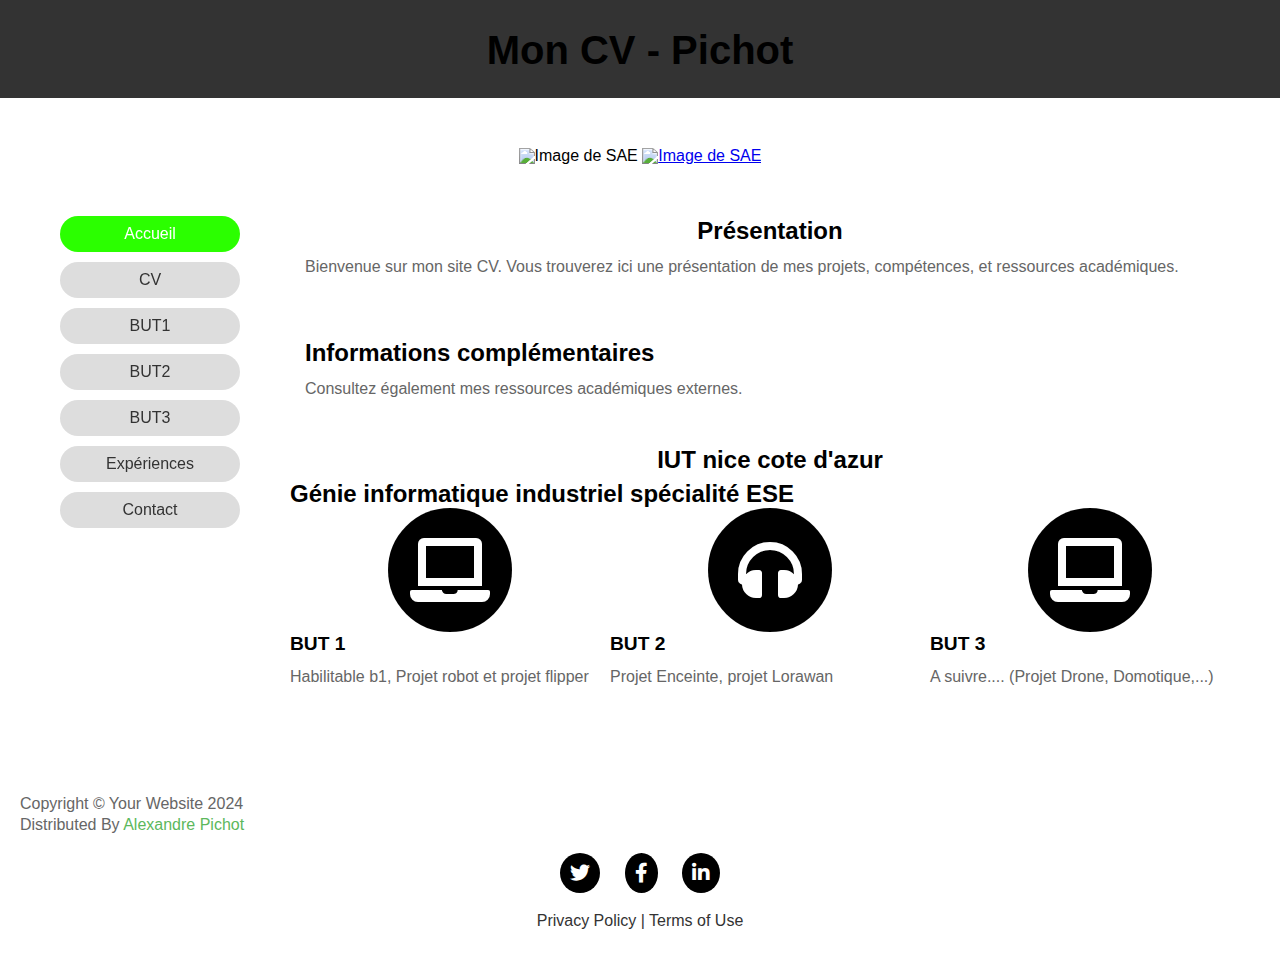
==== index.html @ b01f1642 "premier commit" ====
<!DOCTYPE html>
<html lang="fr">

<head>
    <meta charset="UTF-8">
    <meta name="viewport" content="width=device-width, initial-scale=1.0">
    <title>Site CV</title>
    <!-- LOGO AP-->
    <link rel="icon" type="image/x-icon" href="/assets/Index/AP.png" />
    <!-- mettre des emoji font awesome -->
    <link rel="stylesheet" href="https://cdnjs.cloudflare.com/ajax/libs/font-awesome/5.15.4/css/all.min.css">
    <link rel="stylesheet" href="css/styles.css">
</head>

<body>
    <header>
        <h1>Mon CV - Pichot</h1>
    </header>
    <div class="container">
        <!-- Menu de navigation latérale -->
        <nav class="sidebar">
            <ul>
                <li><a href="index.html" class="active">Accueil</a></li>
                <li><a href="CV.html">CV</a></li>
                <li><a href="BUT1.html">BUT1</a></li>
                <li><a href="BUT2.html">BUT2</a></li>
                <li><a href="BUT3.html">BUT3</a></li>
                <li><a href="Experience.html">Expériences</a></li>
                <li><a href="Contact.html">Contact</a></li>
            </ul>
        </nav>

        <!-- Contenu principal -->

        <img src="/assets/Index/logo-iut-couleur.png" alt="Image de SAE" title="Ceci est une image d'un projet SAE réalisé en BUT1."
            width=10% height=10%> <!-- 15 -->
        <!-- 13 -->
        <a href="https://iut.univ-cotedazur.fr/">
            <img src="/assets/Index/logo-iut-couleur.png" alt="Image de SAE" title="IUT" width=10% height=10%> <!-- 15 -->
        </a>

        <section class="main-content">
            <article>
                <h2>Présentation</h2>
                <p>Bienvenue sur mon site CV. Vous trouverez ici une présentation de mes projets, compétences, et
                    ressources académiques.</p>
            </article>
            <aside>
                <h3>Informations complémentaires</h3>
                <p>Consultez également mes ressources académiques externes</a>.</p>
            </aside>

            <h2>IUT nice cote d'azur</h2>
            <h3>Génie informatique industriel spécialité ESE</h3>


            <div class="grid-container">
                <div class="BUT1">

                    <div class="row text-center">
                        <span class="fa-stack fa-4x">
                            <i class="fa fa-circle fa-stack-2x"></i>
                            <a href="/BUT1.html">
                                <i class="fas fa-laptop fa-stack-1x fa-inverse"></i></a>
                        </span>
                        <h4>BUT 1</h4>
                        <p>Habilitable b1, Projet robot et projet flipper</p>
                    </div>
                </div>
                <div class="BUT2">
                    <div class="col-md-4">
                        <span class="fa-stack fa-4x">
                            <i class="fas fa-circle fa-stack-2x"></i>
                            <a href="/BUT2.html">
                                <i class="fa fa-headphones fa-stack-1x fa-inverse"></i></a>
                        </span>
                        <h4 class="my-3">BUT 2</h4>
                        <p class="text-muted">Projet Enceinte, projet Lorawan</p>
                    </div>
                </div>
                <div class="BUT3">
                    <div class="col-md-4">
                        <span class="fa-stack fa-4x">
                            <i class="fas fa-circle fa-stack-2x"></i>
                            <a href="/BUT3.html">
                                <i class="fas fa-laptop fa-stack-1x fa-inverse"></i></a>
                        </span>
                        <h4>BUT 3</h4>
                        <p>A suivre.... (Projet Drone, Domotique,...)</p>
                    </div>
                </div>
            </div>





        </section>
    </div>



    <!-- Footer-->
    <footer class="footer">
        <div class="footer-content">
            <p>Copyright © Your Website 2024</p>
            <p>Distributed By <a href="#">Alexandre Pichot</a></p>
        </div>

        <div class="footer-icons">
            <a href="#"><i class="fab fa-twitter"></i></a>
            <a href="#"><i class="fab fa-facebook-f"></i></a>
            <a href="#"><i class="fab fa-linkedin-in"></i></a>
        </div>

        <div class="footer-links">
            Privacy Policy
            <span>|</span>
            Terms of Use
        </div>
    </footer>

</body>

</html>
---- css/styles.css ----
/* Configuration de la structure HTML5 */
body {
  font-family: Arial, sans-serif;
  font-size: 16px;
  margin: 0;
  padding: 0;
  line-height: 1;
  background-color: #ffffff;
  color: black;
}

header {
  background-color: #333;
  color: #fff;
  text-align: center;
  padding: 3px 0;
}

p {
  color: #666;
  text-align: left;
  font-size: 1em;
}

article {
  color: black;
  padding: 15px;
  margin-bottom: 20px;
}

aside {
  color: black;
  padding: 15px;
}

h1 {
  color: black;
  font-size: 2.5em;
  margin-bottom: 25px;
}

h2 {
  font-size: 1.5em;
  margin-bottom: 10px;
}
h3 {
  text-align: left;
  font-size: 1.5em;
  margin: 0px ;
}
h4 {
  text-align: left;
  font-size: 1.2em;
    margin: 0px ;
}

/* Menu de navigation latérale */
.sidebar {
  width: 200px;
  padding: 0px;
  height: 500px;
  position: fixed;
  top: 200px;
  /* Ajustement pour le header */
  overflow-y: auto;
}

.sidebar ul {
  list-style-type: none;
  padding: 0;
}

.sidebar ul li {
  margin: 10px;
}

.sidebar ul li a {
  text-decoration: none;
  color: #333;
  display: block;
  padding: 10px;
  background-color: #ddd;
  border-radius: 30px;
}

.sidebar ul li a:hover,
.sidebar ul li a.active {
  background-color: #2bff00;
  color: #fff;
}

/* Contenu principal */
.main-content {
  color: black;
  margin-left: 220px;
  /* Espace pour le menu latéral */
  padding: 20px;
  width: calc(100% - 220px);
}




/* bulles info but1,but2 et but3 */

.container {
  text-align: center;
  padding: 50px;
}

.grid-container {
  display: grid;
  grid-template-columns: 33.3333% 33.3333% 33.3333%;
  grid-template-rows: 1fr;
  gap: 0px 0px;
  grid-template-areas:
    "BUT1 BUT2 BUT3";

}

.BUT1 {
  grid-area: BUT1;
}

.BUT2 {
  grid-area: BUT2;
}

.BUT3 {
  grid-area: BUT3;
}

.col-md-4 {
  fill: yellow
}

/*
.subtitle {
  font-style: italic;
  color: #666;
  margin-bottom: 40px;
}

.content {
  display: flex;
  justify-content: center;
  gap: 50px;
}

.block {
  background-color: rgb(255, 255, 255);
  border-radius: 200px;
  padding: 20px;
  width: 200px;
  text-align: center;
}

.icon-container {
  background-color: #00ff15;
  color: black;
  border-radius: 90%;
  width: 80px;
  height: 80px;
  margin: 0 auto 20px;
  display: flex;
  justify-content: center;
  align-items: center;
}

.icon-container img {
  width: 50px;
  height: 50px;
}



.services {
  margin-left: 20px;
}

.services ul {
  list-style: none;
  padding: 0;
}

.services li {
  margin: 10px 0;
  font-size: 18px;
}
*/


/* Pied de page */
.footer {
  text-align: center;
  padding: 20px;
  color: #333;
}

.footer-content p {
  margin: 5px 0;
}

.footer-content a {
  color: #5cb85c;
  text-decoration: none;
}

.footer-content a:hover {
  text-decoration: underline;
}

/* Icônes de réseaux sociaux */
.footer-icons {
  margin: 20px 0;
}

.footer-icons a {
  margin: 0 10px;
  text-decoration: none;
  color: #333;
}

.footer-icons i {
  font-size: 20px;
  padding: 10px;
  background: #000000;
  color: #fff;
  border-radius: 50%;
  transition: background 0.4s;
}

.footer-icons i:hover {
  background: #5cb85c;
}

/* Liens de politique de confidentialité */
.footer-links {
  margin: 15px 0;
}

.footer-links a {
  text-decoration: none;
  color: #333;
  margin: 0 10px;
}

.footer-links span {
  color: #333;
}

.footer-links a:hover {
  text-decoration: underline;
}

/* fin du pied de page */


/* Info-bulle */
.info-bulle {
  position: relative;
  display: inline-block;
}

.info-bulle:hover .tooltip {
  visibility: visible;
}

.tooltip {
  visibility: hidden;
  background-color: #555;
  color: #fff;
  text-align: center;
  border-radius: 5px;
  padding: 5px;
  position: absolute;
  z-index: 1;
  bottom: 125%;
  left: 50%;
  margin-left: -60px;
  width: 120px;
}

.tooltip::after {
  content: "";
  position: absolute;
  top: 100%;
  left: 50%;
  margin-left: -5px;
  border-width: 5px;
  border-style: solid;
  border-color: #555 transparent transparent transparent;
}
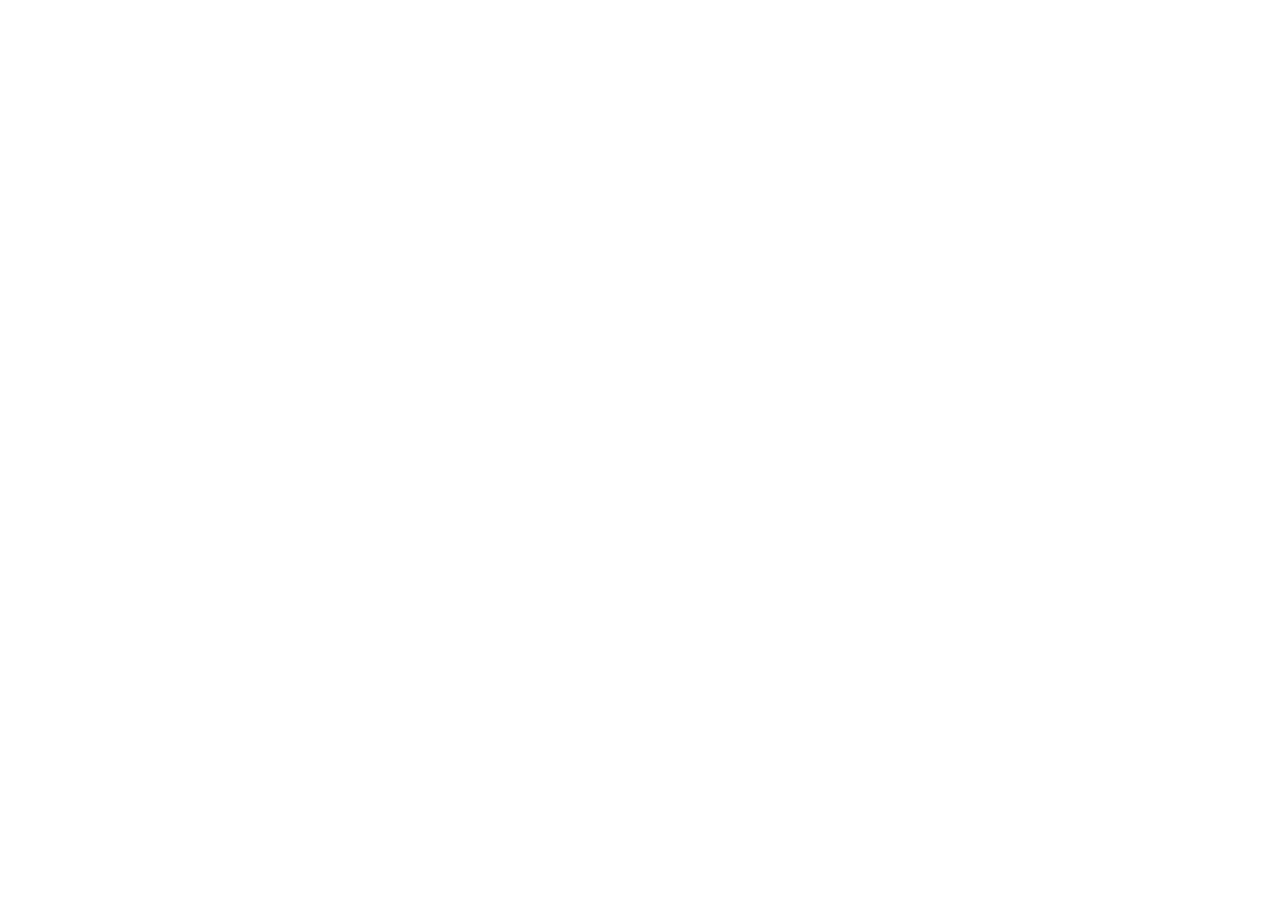
==== commit 51dacd89: "deuxieme commit" ====
--- a/index.html
+++ b/index.html
@@ -4,121 +4,13 @@
 <head>
     <meta charset="UTF-8">
     <meta name="viewport" content="width=device-width, initial-scale=1.0">
-    <title>Site CV</title>
-    <!-- LOGO AP-->
-    <link rel="icon" type="image/x-icon" href="/assets/Index/AP.png" />
-    <!-- mettre des emoji font awesome -->
-    <link rel="stylesheet" href="https://cdnjs.cloudflare.com/ajax/libs/font-awesome/5.15.4/css/all.min.css">
-    <link rel="stylesheet" href="css/styles.css">
-</head>
 
-<body>
-    <header>
-        <h1>Mon CV - Pichot</h1>
-    </header>
-    <div class="container">
-        <!-- Menu de navigation latérale -->
-        <nav class="sidebar">
-            <ul>
-                <li><a href="index.html" class="active">Accueil</a></li>
-                <li><a href="CV.html">CV</a></li>
-                <li><a href="BUT1.html">BUT1</a></li>
-                <li><a href="BUT2.html">BUT2</a></li>
-                <li><a href="BUT3.html">BUT3</a></li>
-                <li><a href="Experience.html">Expériences</a></li>
-                <li><a href="Contact.html">Contact</a></li>
-            </ul>
-        </nav>
-
-        <!-- Contenu principal -->
-
-        <img src="/assets/Index/logo-iut-couleur.png" alt="Image de SAE" title="Ceci est une image d'un projet SAE réalisé en BUT1."
-            width=10% height=10%> <!-- 15 -->
-        <!-- 13 -->
-        <a href="https://iut.univ-cotedazur.fr/">
-            <img src="/assets/Index/logo-iut-couleur.png" alt="Image de SAE" title="IUT" width=10% height=10%> <!-- 15 -->
-        </a>
-
-        <section class="main-content">
-            <article>
-                <h2>Présentation</h2>
-                <p>Bienvenue sur mon site CV. Vous trouverez ici une présentation de mes projets, compétences, et
-                    ressources académiques.</p>
-            </article>
-            <aside>
-                <h3>Informations complémentaires</h3>
-                <p>Consultez également mes ressources académiques externes</a>.</p>
-            </aside>
-
-            <h2>IUT nice cote d'azur</h2>
-            <h3>Génie informatique industriel spécialité ESE</h3>
-
-
-            <div class="grid-container">
-                <div class="BUT1">
-
-                    <div class="row text-center">
-                        <span class="fa-stack fa-4x">
-                            <i class="fa fa-circle fa-stack-2x"></i>
-                            <a href="/BUT1.html">
-                                <i class="fas fa-laptop fa-stack-1x fa-inverse"></i></a>
-                        </span>
-                        <h4>BUT 1</h4>
-                        <p>Habilitable b1, Projet robot et projet flipper</p>
-                    </div>
-                </div>
-                <div class="BUT2">
-                    <div class="col-md-4">
-                        <span class="fa-stack fa-4x">
-                            <i class="fas fa-circle fa-stack-2x"></i>
-                            <a href="/BUT2.html">
-                                <i class="fa fa-headphones fa-stack-1x fa-inverse"></i></a>
-                        </span>
-                        <h4 class="my-3">BUT 2</h4>
-                        <p class="text-muted">Projet Enceinte, projet Lorawan</p>
-                    </div>
-                </div>
-                <div class="BUT3">
-                    <div class="col-md-4">
-                        <span class="fa-stack fa-4x">
-                            <i class="fas fa-circle fa-stack-2x"></i>
-                            <a href="/BUT3.html">
-                                <i class="fas fa-laptop fa-stack-1x fa-inverse"></i></a>
-                        </span>
-                        <h4>BUT 3</h4>
-                        <p>A suivre.... (Projet Drone, Domotique,...)</p>
-                    </div>
-                </div>
-            </div>
+    <link rel="stylesheet" href="/css/styles.css">
 
 
 
 
-
-        </section>
-    </div>
-
-
-
-    <!-- Footer-->
-    <footer class="footer">
-        <div class="footer-content">
-            <p>Copyright © Your Website 2024</p>
-            <p>Distributed By <a href="#">Alexandre Pichot</a></p>
-        </div>
-
-        <div class="footer-icons">
-            <a href="#"><i class="fab fa-twitter"></i></a>
-            <a href="#"><i class="fab fa-facebook-f"></i></a>
-            <a href="#"><i class="fab fa-linkedin-in"></i></a>
-        </div>
-
-        <div class="footer-links">
-            Privacy Policy
-            <span>|</span>
-            Terms of Use
-        </div>
-    </footer>
+<body>
 
 </body>
 
--- a/css/styles.css
+++ b/css/styles.css
@@ -53,241 +53,3 @@
   font-size: 1.2em;
     margin: 0px ;
 }
-
-/* Menu de navigation latérale */
-.sidebar {
-  width: 200px;
-  padding: 0px;
-  height: 500px;
-  position: fixed;
-  top: 200px;
-  /* Ajustement pour le header */
-  overflow-y: auto;
-}
-
-.sidebar ul {
-  list-style-type: none;
-  padding: 0;
-}
-
-.sidebar ul li {
-  margin: 10px;
-}
-
-.sidebar ul li a {
-  text-decoration: none;
-  color: #333;
-  display: block;
-  padding: 10px;
-  background-color: #ddd;
-  border-radius: 30px;
-}
-
-.sidebar ul li a:hover,
-.sidebar ul li a.active {
-  background-color: #2bff00;
-  color: #fff;
-}
-
-/* Contenu principal */
-.main-content {
-  color: black;
-  margin-left: 220px;
-  /* Espace pour le menu latéral */
-  padding: 20px;
-  width: calc(100% - 220px);
-}
-
-
-
-
-/* bulles info but1,but2 et but3 */
-
-.container {
-  text-align: center;
-  padding: 50px;
-}
-
-.grid-container {
-  display: grid;
-  grid-template-columns: 33.3333% 33.3333% 33.3333%;
-  grid-template-rows: 1fr;
-  gap: 0px 0px;
-  grid-template-areas:
-    "BUT1 BUT2 BUT3";
-
-}
-
-.BUT1 {
-  grid-area: BUT1;
-}
-
-.BUT2 {
-  grid-area: BUT2;
-}
-
-.BUT3 {
-  grid-area: BUT3;
-}
-
-.col-md-4 {
-  fill: yellow
-}
-
-/*
-.subtitle {
-  font-style: italic;
-  color: #666;
-  margin-bottom: 40px;
-}
-
-.content {
-  display: flex;
-  justify-content: center;
-  gap: 50px;
-}
-
-.block {
-  background-color: rgb(255, 255, 255);
-  border-radius: 200px;
-  padding: 20px;
-  width: 200px;
-  text-align: center;
-}
-
-.icon-container {
-  background-color: #00ff15;
-  color: black;
-  border-radius: 90%;
-  width: 80px;
-  height: 80px;
-  margin: 0 auto 20px;
-  display: flex;
-  justify-content: center;
-  align-items: center;
-}
-
-.icon-container img {
-  width: 50px;
-  height: 50px;
-}
-
-
-
-.services {
-  margin-left: 20px;
-}
-
-.services ul {
-  list-style: none;
-  padding: 0;
-}
-
-.services li {
-  margin: 10px 0;
-  font-size: 18px;
-}
-*/
-
-
-/* Pied de page */
-.footer {
-  text-align: center;
-  padding: 20px;
-  color: #333;
-}
-
-.footer-content p {
-  margin: 5px 0;
-}
-
-.footer-content a {
-  color: #5cb85c;
-  text-decoration: none;
-}
-
-.footer-content a:hover {
-  text-decoration: underline;
-}
-
-/* Icônes de réseaux sociaux */
-.footer-icons {
-  margin: 20px 0;
-}
-
-.footer-icons a {
-  margin: 0 10px;
-  text-decoration: none;
-  color: #333;
-}
-
-.footer-icons i {
-  font-size: 20px;
-  padding: 10px;
-  background: #000000;
-  color: #fff;
-  border-radius: 50%;
-  transition: background 0.4s;
-}
-
-.footer-icons i:hover {
-  background: #5cb85c;
-}
-
-/* Liens de politique de confidentialité */
-.footer-links {
-  margin: 15px 0;
-}
-
-.footer-links a {
-  text-decoration: none;
-  color: #333;
-  margin: 0 10px;
-}
-
-.footer-links span {
-  color: #333;
-}
-
-.footer-links a:hover {
-  text-decoration: underline;
-}
-
-/* fin du pied de page */
-
-
-/* Info-bulle */
-.info-bulle {
-  position: relative;
-  display: inline-block;
-}
-
-.info-bulle:hover .tooltip {
-  visibility: visible;
-}
-
-.tooltip {
-  visibility: hidden;
-  background-color: #555;
-  color: #fff;
-  text-align: center;
-  border-radius: 5px;
-  padding: 5px;
-  position: absolute;
-  z-index: 1;
-  bottom: 125%;
-  left: 50%;
-  margin-left: -60px;
-  width: 120px;
-}
-
-.tooltip::after {
-  content: "";
-  position: absolute;
-  top: 100%;
-  left: 50%;
-  margin-left: -5px;
-  border-width: 5px;
-  border-style: solid;
-  border-color: #555 transparent transparent transparent;
-}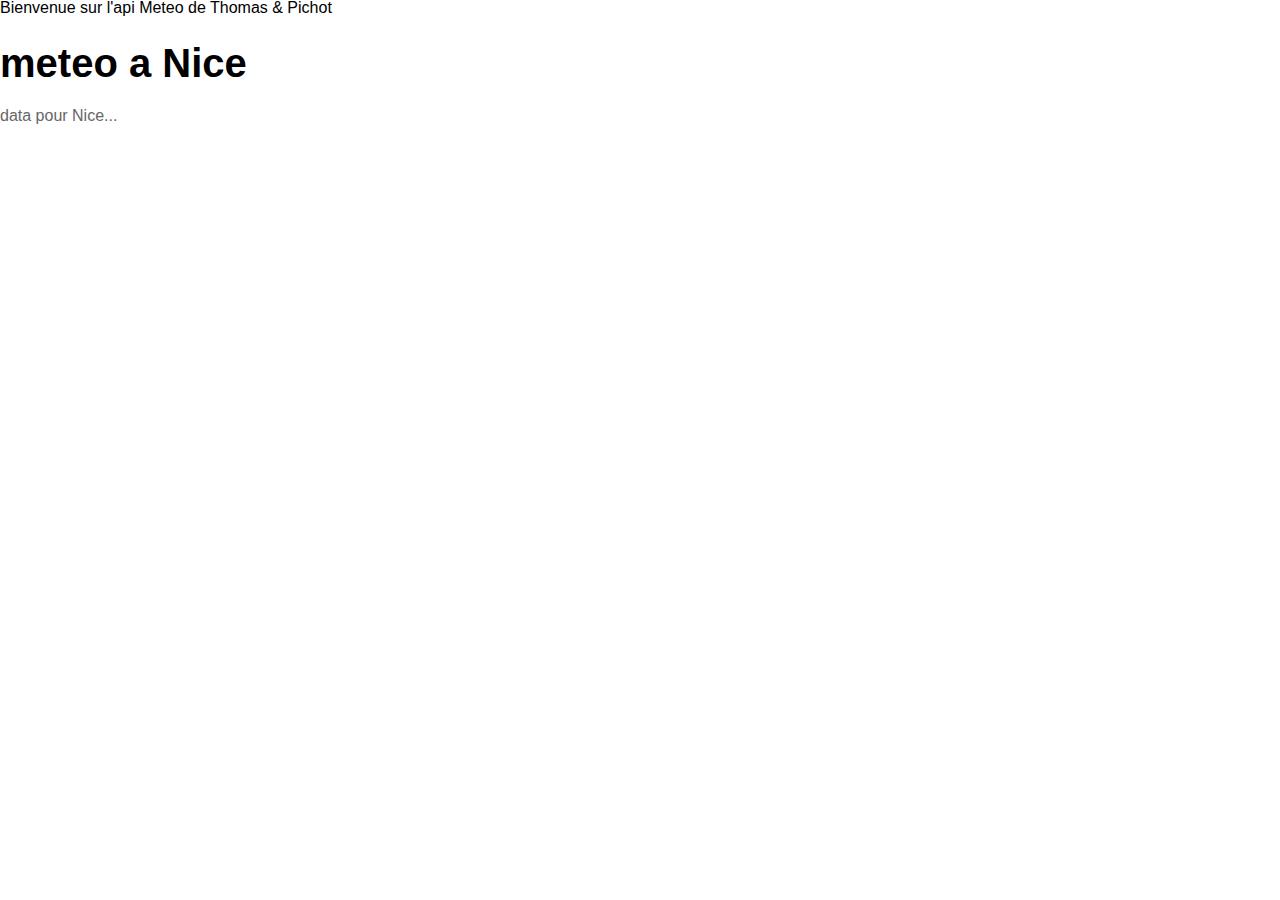
==== commit 1c39aac2: "meteo_nice" ====
--- a/index.html
+++ b/index.html
@@ -1,16 +1,28 @@
+<!--Key meteo : e233ba9cbcc9c0cfe4a3fe4c6a062c97 
+  Meteo IUT GET : https://api.openweathermap.org/data/2.5/weather?lat=43.686784&lon=7.228607&appid=e233ba9cbcc9c0cfe4a3fe4c6a062c97 -->
+
+<!-- lat	required	Latitude. If you need the geocoder to automatic convert city names and zip-codes to geo coordinates and the other way around, please use our Geocoding API
+    lon	required	Longitude. If you need the geocoder to automatic convert city names and zip-codes to geo coordinates and the other way around, please use our Geocoding API
+    appid	required	Your unique API key (you can always find it on your account page under the "API key" tab)
+    mode	optional	Response format. Possible values are xml and html. If you don't use the mode parameter format is JSON by default. Learn more
+    units	optional	Units of measurement. standard, metric and imperial units are available. If you do not use the units parameter, standard units will be applied by default.
+    Learn more
+    lang	optional	You can use this parameter to get the output in your language. Learn more-->
 <!DOCTYPE html>
 <html lang="fr">
 
 <head>
-    <meta charset="UTF-8">
-    <meta name="viewport" content="width=device-width, initial-scale=1.0">
+  <meta charset="UTF-8">
+  <meta name="viewport" content="width=device-width, initial-scale=1.0">
 
-    <link rel="stylesheet" href="/css/styles.css">
-
-
-
-
+  <link rel="stylesheet" href="/css/styles.css">
+  <script src="/js.js"></script>
 <body>
+  Bienvenue sur l'api Meteo de Thomas & Pichot
+  <h1>meteo a Nice</h1>
+  <div class="weather-section">
+      <p id="nice-weather">data pour Nice...</p>
+  </div>
 
 </body>
 
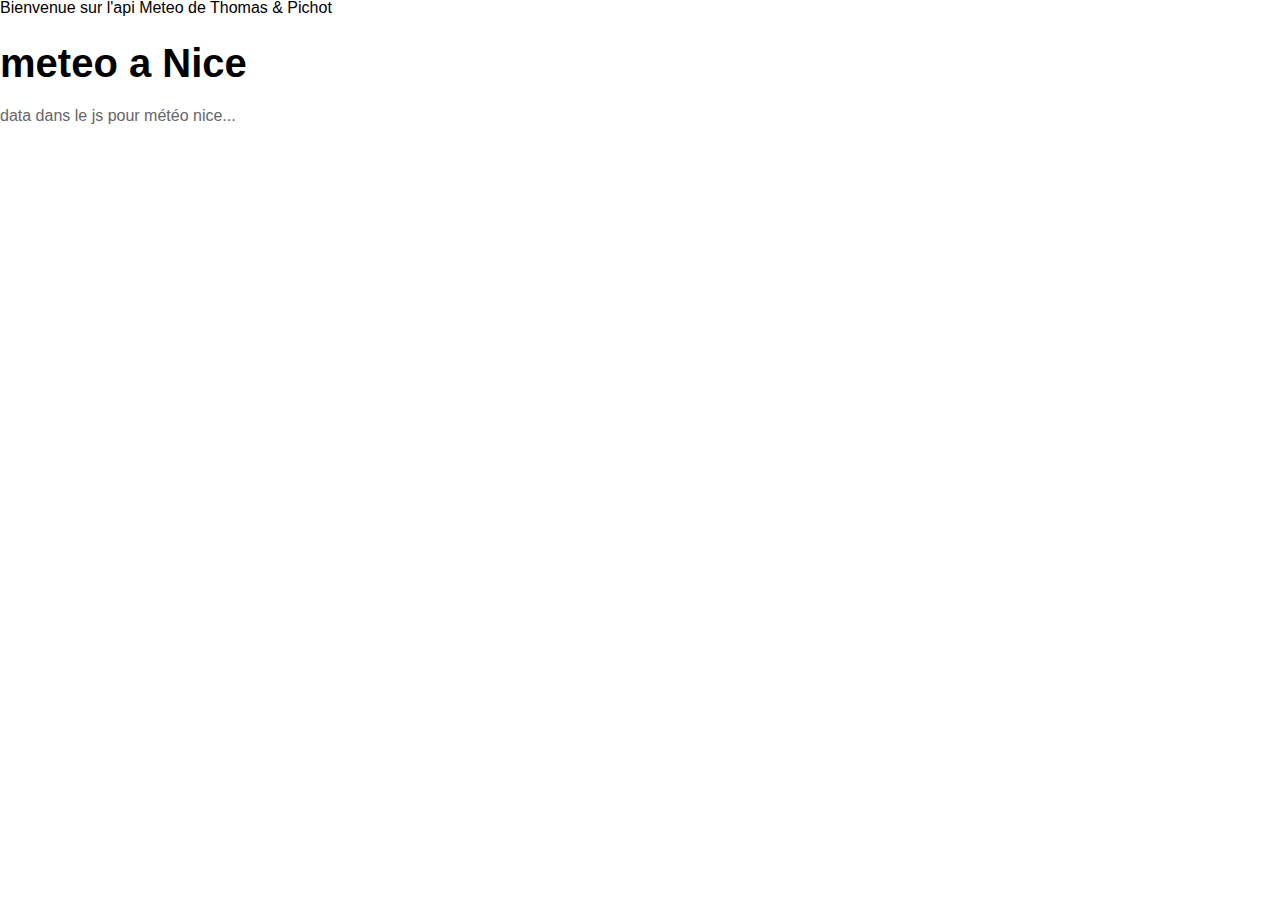
==== commit 93084410: "météo nice marche" ====
--- a/index.html
+++ b/index.html
@@ -20,8 +20,7 @@
 <body>
   Bienvenue sur l'api Meteo de Thomas & Pichot
   <h1>meteo a Nice</h1>
-  <div class="weather-section">
-      <p id="nice-weather">data pour Nice...</p>
+      <p id="nice-weather">data dans le js pour météo nice...</p>
   </div>
 
 </body>
